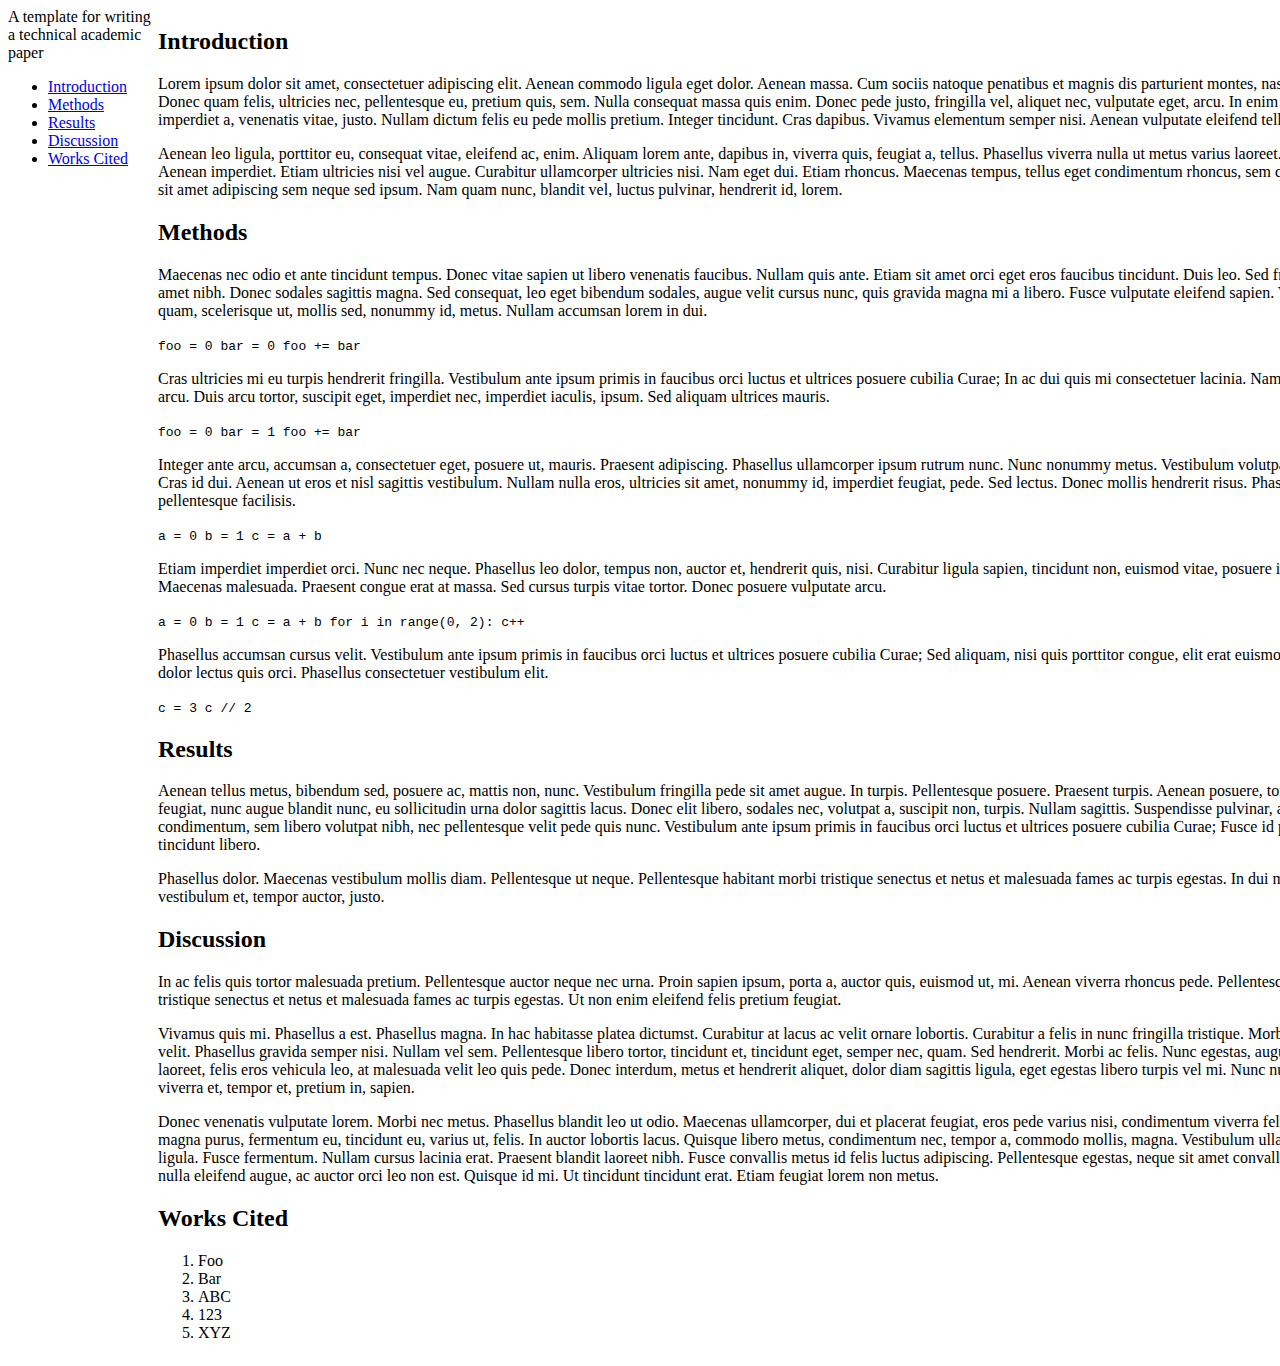
==== technical-documentation/index.html @ d36e959e "initial commit" ====
<!DOCTYPE html>
<html lang="en">
<head>
    <meta charset="UTF-8">
    <title>Technical Documentation</title>
    <link href="main.css" rel="stylesheet">
</head>
<body>
    <nav id="navbar">
        <header>A template for writing a technical academic paper</header>
        <ul>
            <li><a class="nav-link" href="#Introduction">Introduction</a></li>
            <li><a class="nav-link" href="#Methods">Methods</a></li>
            <li><a class="nav-link" href="#Results">Results</a></li>
            <li><a class="nav-link" href="#Discussion">Discussion</a></li>
            <li><a class="nav-link" href="#Works_Cited">Works Cited</a></li>
        </ul>
    </nav>
    <main id="main-doc">
        <section class="main-section" id="Introduction">
            <h2>Introduction</h2>
            <p>
                Lorem ipsum dolor sit amet, consectetuer adipiscing elit. Aenean commodo ligula eget dolor. Aenean
                massa. Cum sociis natoque penatibus et magnis dis parturient montes, nascetur ridiculus mus. Donec quam
                felis, ultricies nec, pellentesque eu, pretium quis, sem. Nulla consequat massa quis enim. Donec pede
                justo, fringilla vel, aliquet nec, vulputate eget, arcu. In enim justo, rhoncus ut, imperdiet a,
                venenatis vitae, justo. Nullam dictum felis eu pede mollis pretium. Integer tincidunt. Cras dapibus.
                Vivamus elementum semper nisi. Aenean vulputate eleifend tellus.
            </p>
            <p>
                Aenean leo ligula, porttitor eu, consequat vitae, eleifend ac, enim. Aliquam lorem ante, dapibus in,
                viverra quis, feugiat a, tellus. Phasellus viverra nulla ut metus varius laoreet. Quisque rutrum.
                Aenean imperdiet. Etiam ultricies nisi vel augue. Curabitur ullamcorper ultricies nisi. Nam eget dui.
                Etiam rhoncus. Maecenas tempus, tellus eget condimentum rhoncus, sem quam semper libero, sit amet
                adipiscing sem neque sed ipsum. Nam quam nunc, blandit vel, luctus pulvinar, hendrerit id, lorem.
            </p>
        </section>
        <section class="main-section" id="Methods">
            <h2>Methods</h2>
            <p>
                Maecenas nec odio et ante tincidunt tempus. Donec vitae sapien ut libero venenatis faucibus. Nullam
                quis ante. Etiam sit amet orci eget eros faucibus tincidunt. Duis leo. Sed fringilla mauris sit amet
                nibh. Donec sodales sagittis magna. Sed consequat, leo eget bibendum sodales, augue velit cursus nunc,
                quis gravida magna mi a libero. Fusce vulputate eleifend sapien. Vestibulum purus quam, scelerisque ut,
                mollis sed, nonummy id, metus. Nullam accumsan lorem in dui.
            </p>
            <code>
                foo = 0
                bar = 0
                foo += bar
            </code>
            <p>
                Cras ultricies mi eu turpis hendrerit fringilla. Vestibulum ante ipsum primis in faucibus orci luctus
                et ultrices posuere cubilia Curae; In ac dui quis mi consectetuer lacinia. Nam pretium turpis et arcu.
                Duis arcu tortor, suscipit eget, imperdiet nec, imperdiet iaculis, ipsum. Sed aliquam ultrices mauris.
            </p>
            <code>
                foo = 0
                bar = 1
                foo += bar
            </code>
            <p>
                Integer ante arcu, accumsan a, consectetuer eget, posuere ut, mauris. Praesent adipiscing. Phasellus
                ullamcorper ipsum rutrum nunc. Nunc nonummy metus. Vestibulum volutpat pretium libero. Cras id dui.
                Aenean ut eros et nisl sagittis vestibulum. Nullam nulla eros, ultricies sit amet, nonummy id,
                imperdiet feugiat, pede. Sed lectus. Donec mollis hendrerit risus. Phasellus nec sem in justo
                pellentesque facilisis.
            </p>
            <code>
                a = 0
                b = 1
                c = a + b
            </code>
            <p>
                Etiam imperdiet imperdiet orci. Nunc nec neque. Phasellus leo dolor, tempus non, auctor et, hendrerit
                quis, nisi. Curabitur ligula sapien, tincidunt non, euismod vitae, posuere imperdiet, leo. Maecenas
                malesuada. Praesent congue erat at massa. Sed cursus turpis vitae tortor. Donec posuere vulputate arcu.
            </p>
            <code>
                a = 0
                b = 1
                c = a + b
                for i in range(0, 2):
                    c++
            </code>
            <p>
                Phasellus accumsan cursus velit. Vestibulum ante ipsum primis in faucibus orci luctus et ultrices
                posuere cubilia Curae; Sed aliquam, nisi quis porttitor congue, elit erat euismod orci, ac placerat
                dolor lectus quis orci. Phasellus consectetuer vestibulum elit.
            </p>
            <code>
                c = 3
                c // 2
            </code>
        </section>
        <section class="main-section" id="Results">
            <h2>Results</h2>
            <p>
                Aenean tellus metus, bibendum sed, posuere ac, mattis non, nunc. Vestibulum fringilla pede sit amet
                augue. In turpis. Pellentesque posuere. Praesent turpis. Aenean posuere, tortor sed cursus feugiat,
                nunc augue blandit nunc, eu sollicitudin urna dolor sagittis lacus. Donec elit libero, sodales nec,
                volutpat a, suscipit non, turpis. Nullam sagittis. Suspendisse pulvinar, augue ac venenatis
                condimentum, sem libero volutpat nibh, nec pellentesque velit pede quis nunc. Vestibulum ante ipsum
                primis in faucibus orci luctus et ultrices posuere cubilia Curae; Fusce id purus. Ut varius tincidunt
                libero.
            </p>
            <p>
                Phasellus dolor. Maecenas vestibulum mollis diam. Pellentesque ut neque. Pellentesque habitant
                morbi tristique senectus et netus et malesuada fames ac turpis egestas. In dui magna, posuere eget,
                vestibulum et, tempor auctor, justo.
            </p>
        </section>
        <section class="main-section" id="Discussion">
            <h2>Discussion</h2>
            <p>
                In ac felis quis tortor malesuada pretium. Pellentesque auctor
                neque nec urna. Proin sapien ipsum, porta a, auctor quis, euismod ut, mi. Aenean viverra rhoncus pede.
                Pellentesque habitant morbi tristique senectus et netus et malesuada fames ac turpis egestas. Ut non
                enim eleifend felis pretium feugiat.
            </p>
            <p>
                Vivamus quis mi. Phasellus a est. Phasellus magna. In hac
                habitasse platea dictumst. Curabitur at lacus ac velit ornare lobortis. Curabitur a felis in nunc
                fringilla tristique. Morbi mattis ullamcorper velit. Phasellus gravida semper nisi. Nullam vel sem.
                Pellentesque libero tortor, tincidunt et, tincidunt eget, semper nec, quam. Sed hendrerit. Morbi ac
                felis. Nunc egestas, augue at pellentesque laoreet, felis eros vehicula leo, at malesuada velit leo
                quis pede. Donec interdum, metus et hendrerit aliquet, dolor diam sagittis ligula, eget egestas libero
                turpis vel mi. Nunc nulla. Fusce risus nisl, viverra et, tempor et, pretium in, sapien.
            </p>
            <p>
                Donec venenatis vulputate lorem. Morbi nec metus. Phasellus blandit leo ut odio. Maecenas ullamcorper,
                dui et placerat feugiat, eros pede varius nisi, condimentum viverra felis nunc et lorem. Sed magna
                purus, fermentum eu, tincidunt eu, varius ut, felis. In auctor lobortis lacus. Quisque libero metus,
                condimentum nec, tempor a, commodo mollis, magna. Vestibulum ullamcorper mauris at ligula. Fusce
                fermentum. Nullam cursus lacinia erat. Praesent blandit laoreet nibh. Fusce convallis metus id felis
                luctus adipiscing. Pellentesque egestas, neque sit amet convallis pulvinar, justo nulla eleifend augue,
                ac auctor orci leo non est. Quisque id mi. Ut tincidunt tincidunt erat. Etiam feugiat lorem non metus.
            </p>
        </section>
        <section class="main-section" id="Works_Cited">
            <h2>Works Cited</h2>
            <ol>
                <li>Foo</li>
                <li>Bar</li>
                <li>ABC</li>
                <li>123</li>
                <li>XYZ</li>
            </ol>
        </section>
    </main>
</body>
</html>
---- technical-documentation/main.css ----
body {
    display: grid;
    grid-template-columns: 1fr;
}

@media (min-width: 300px) {
    body {
        grid-template-columns: 150px 100%;
    }
}
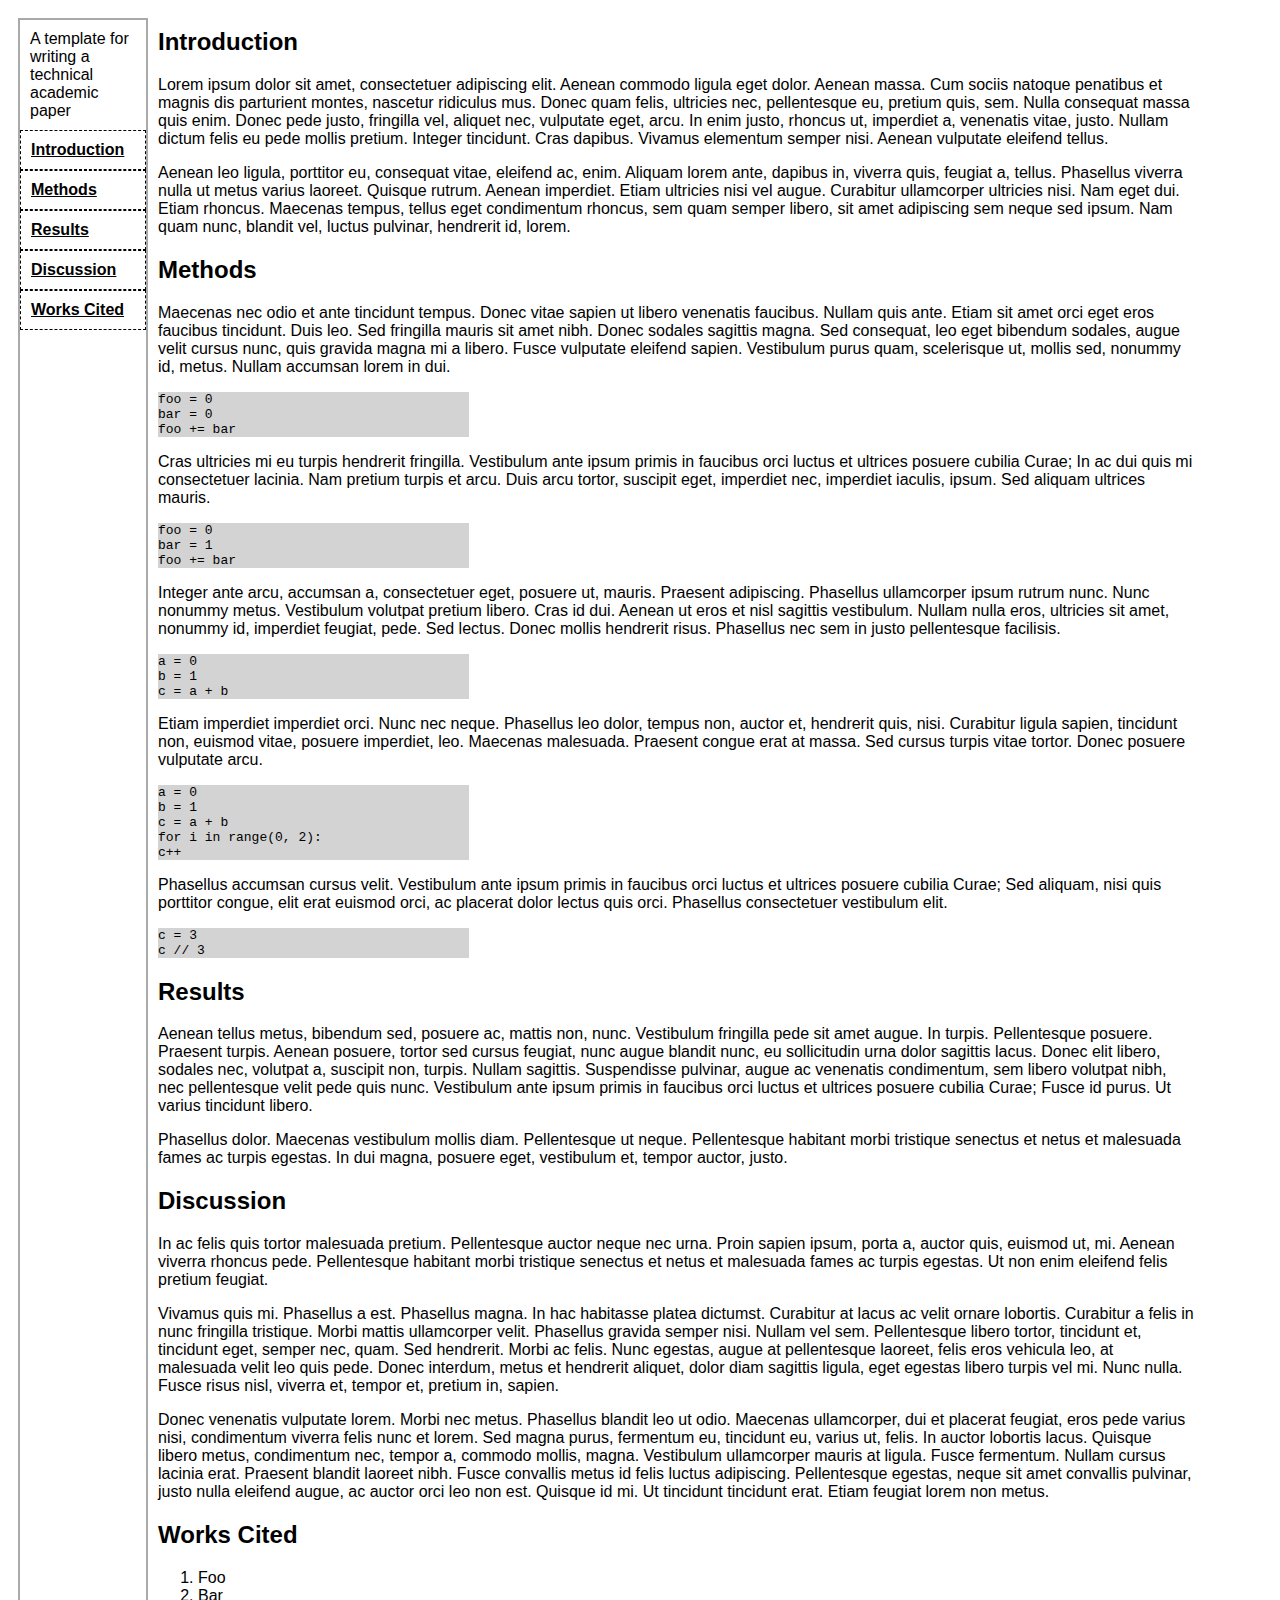
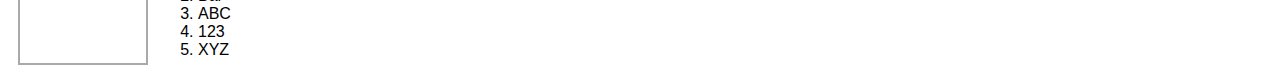
==== commit cde89def: "Added CSS styling to basic html pages" ====
--- a/technical-documentation/index.html
+++ b/technical-documentation/index.html
@@ -8,13 +8,11 @@
 <body>
     <nav id="navbar">
         <header>A template for writing a technical academic paper</header>
-        <ul>
-            <li><a class="nav-link" href="#Introduction">Introduction</a></li>
-            <li><a class="nav-link" href="#Methods">Methods</a></li>
-            <li><a class="nav-link" href="#Results">Results</a></li>
-            <li><a class="nav-link" href="#Discussion">Discussion</a></li>
-            <li><a class="nav-link" href="#Works_Cited">Works Cited</a></li>
-        </ul>
+        <a class="nav-link" href="#Introduction">Introduction</a>
+        <a class="nav-link" href="#Methods">Methods</a>
+        <a class="nav-link" href="#Results">Results</a>
+        <a class="nav-link" href="#Discussion">Discussion</a>
+        <a class="nav-link" href="#Works_Cited">Works Cited</a>
     </nav>
     <main id="main-doc">
         <section class="main-section" id="Introduction">
@@ -44,21 +42,21 @@
                 quis gravida magna mi a libero. Fusce vulputate eleifend sapien. Vestibulum purus quam, scelerisque ut,
                 mollis sed, nonummy id, metus. Nullam accumsan lorem in dui.
             </p>
-            <code>
-                foo = 0
-                bar = 0
-                foo += bar
-            </code>
+            <div class="code-block">
+                <code>foo = 0</code>
+                <code>bar = 0</code>
+                <code>foo += bar</code>
+            </div>
             <p>
                 Cras ultricies mi eu turpis hendrerit fringilla. Vestibulum ante ipsum primis in faucibus orci luctus
                 et ultrices posuere cubilia Curae; In ac dui quis mi consectetuer lacinia. Nam pretium turpis et arcu.
                 Duis arcu tortor, suscipit eget, imperdiet nec, imperdiet iaculis, ipsum. Sed aliquam ultrices mauris.
             </p>
-            <code>
-                foo = 0
-                bar = 1
-                foo += bar
-            </code>
+            <div class="code-block">
+                <code>foo = 0</code>
+                <code>bar = 1</code>
+                <code>foo += bar</code>
+            </div>
             <p>
                 Integer ante arcu, accumsan a, consectetuer eget, posuere ut, mauris. Praesent adipiscing. Phasellus
                 ullamcorper ipsum rutrum nunc. Nunc nonummy metus. Vestibulum volutpat pretium libero. Cras id dui.
@@ -66,32 +64,32 @@
                 imperdiet feugiat, pede. Sed lectus. Donec mollis hendrerit risus. Phasellus nec sem in justo
                 pellentesque facilisis.
             </p>
-            <code>
-                a = 0
-                b = 1
-                c = a + b
-            </code>
+            <div class="code-block">
+                <code>a = 0</code>
+                <code>b = 1</code>
+                <code>c = a + b</code>
+            </div>
             <p>
                 Etiam imperdiet imperdiet orci. Nunc nec neque. Phasellus leo dolor, tempus non, auctor et, hendrerit
                 quis, nisi. Curabitur ligula sapien, tincidunt non, euismod vitae, posuere imperdiet, leo. Maecenas
                 malesuada. Praesent congue erat at massa. Sed cursus turpis vitae tortor. Donec posuere vulputate arcu.
             </p>
-            <code>
-                a = 0
-                b = 1
-                c = a + b
-                for i in range(0, 2):
-                    c++
-            </code>
+            <div class="code-block">
+                <code>a = 0</code>
+                <code>b = 1</code>
+                <code>c = a + b</code>
+                <code>for i in range(0, 2):</code>
+                <code>c++</code>
+            </div>
             <p>
                 Phasellus accumsan cursus velit. Vestibulum ante ipsum primis in faucibus orci luctus et ultrices
                 posuere cubilia Curae; Sed aliquam, nisi quis porttitor congue, elit erat euismod orci, ac placerat
                 dolor lectus quis orci. Phasellus consectetuer vestibulum elit.
             </p>
-            <code>
-                c = 3
-                c // 2
-            </code>
+            <div class="code-block">
+                <code>c = 3</code>
+                <code>c // 3</code>
+            </div>
         </section>
         <section class="main-section" id="Results">
             <h2>Results</h2>
--- a/technical-documentation/main.css
+++ b/technical-documentation/main.css
@@ -1,10 +1,41 @@
 body {
     display: grid;
     grid-template-columns: 1fr;
+    font-family: Calibri, sans-serif;
+    width: 90%;
 }
 
 @media (min-width: 300px) {
     body {
         grid-template-columns: 150px 100%;
     }
+}
+.code-block {
+    background-color: lightgrey;
+    display: grid;
+    grid-template-columns: 1fr;
+    max-width: 30%;
+}
+h1, h2, nav {
+    font-family: Arial, sans-serif;
+}
+#navbar {
+    display: grid;
+    grid-template-columns: 1fr;
+    align-content: flex-start;
+    justify-content: center;
+    margin: 10px;
+    border: 2px solid darkgrey;
+}
+header {
+    padding: 10px;
+}
+a.nav-link {
+    padding: 10px;
+    color: black;
+    border: 1px dashed black;
+    font-weight: bold;
+}
+#main-doc {
+    width: 90%;
 }